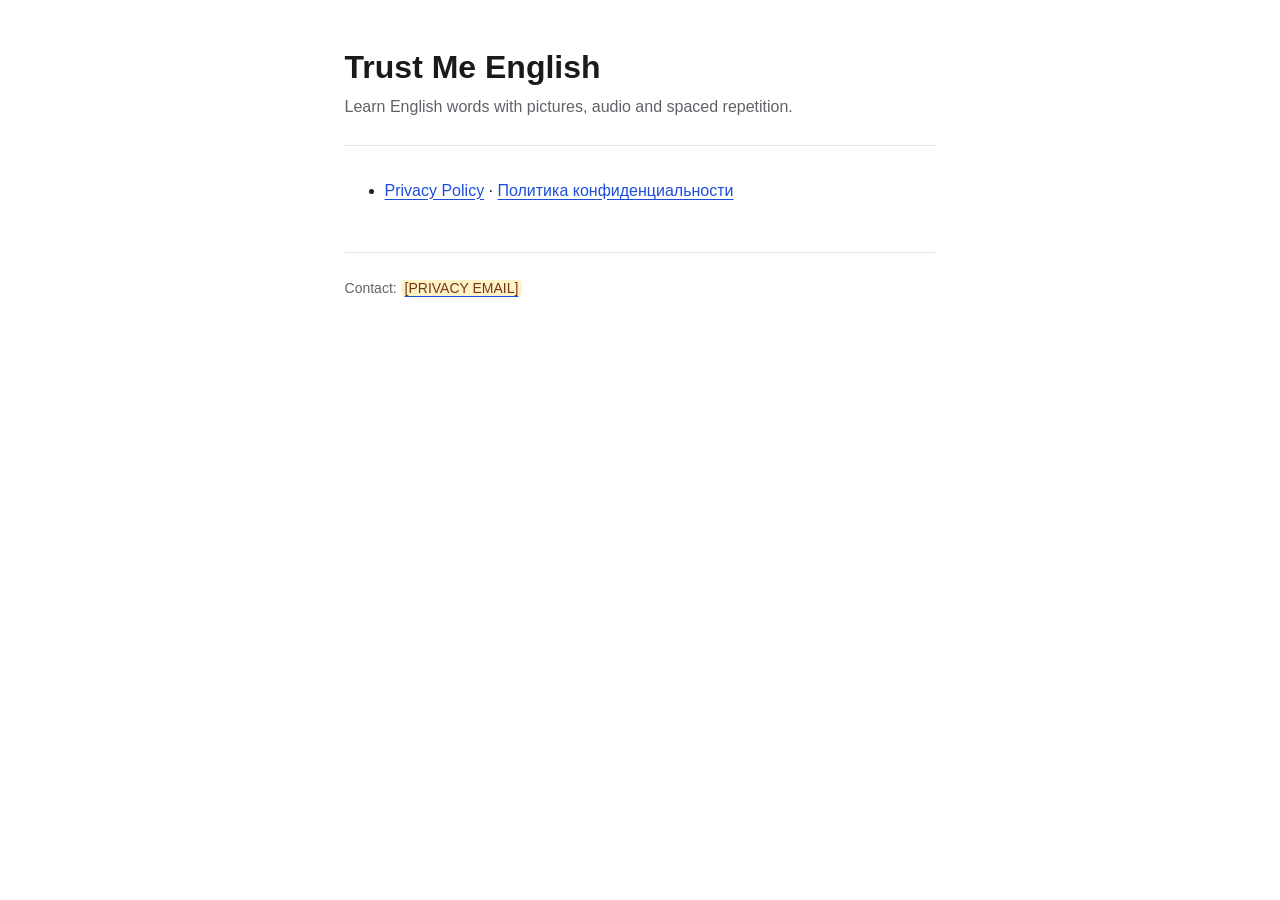
==== index.html @ 8fd23772 "- Add privacy policy page" ====
<!doctype html>
<html lang="en">
<head>
  <meta charset="utf-8">
  <meta name="viewport" content="width=device-width, initial-scale=1">
  <title>Trust Me English</title>
  <link rel="stylesheet" href="styles.css">
</head>
<body>
<main>
  <header>
    <h1>Trust Me English</h1>
    <p class="meta">Learn English words with pictures, audio and spaced repetition.</p>
  </header>
  <ul>
    <li><a href="privacy.html">Privacy Policy</a> · <a href="privacy.ru.html" lang="ru">Политика конфиденциальности</a></li>
  </ul>
  <footer>
    Contact: <a href="mailto:[PRIVACY EMAIL]"><span class="placeholder">[PRIVACY EMAIL]</span></a>
  </footer>
</main>
</body>
</html>
---- styles.css ----
:root {
  --background: #ffffff;
  --foreground: #1a1a1a;
  --muted: #5f6368;
  --border: #e4e4e7;
  --link: #1d4ed8;
  --placeholder-background: #fef3c7;
  --placeholder-foreground: #78350f;
  color-scheme: light dark;
}

@media (prefers-color-scheme: dark) {
  :root {
    --background: #121212;
    --foreground: #ececec;
    --muted: #a1a1aa;
    --border: #2e2e33;
    --link: #93b4ff;
    --placeholder-background: #3f2d07;
    --placeholder-foreground: #fde68a;
  }
}

* {
  box-sizing: border-box;
}

body {
  margin: 0;
  background: var(--background);
  color: var(--foreground);
  font: 16px/1.65 -apple-system, BlinkMacSystemFont, "Segoe UI", Roboto, Helvetica, Arial, sans-serif;
}

main {
  max-width: 70ch;
  margin: 0 auto;
  padding: 48px 16px 80px;
}

header {
  border-bottom: 1px solid var(--border);
  margin-bottom: 32px;
  padding-bottom: 24px;
}

h1 {
  font-size: 2rem;
  line-height: 1.2;
  margin: 0 0 8px;
}

h2 {
  font-size: 1.25rem;
  line-height: 1.3;
  margin: 40px 0 12px;
}

h3 {
  font-size: 1rem;
  margin: 24px 0 8px;
}

p,
ul {
  margin: 0 0 16px;
}

li + li {
  margin-top: 6px;
}

a {
  color: var(--link);
  text-underline-offset: 3px;
}

.meta {
  color: var(--muted);
  margin: 0;
}

.languages {
  margin-top: 12px;
}

.placeholder {
  background: var(--placeholder-background);
  color: var(--placeholder-foreground);
  border-radius: 4px;
  padding: 0 4px;
}

footer {
  border-top: 1px solid var(--border);
  color: var(--muted);
  margin-top: 48px;
  padding-top: 24px;
  font-size: 0.875rem;
}
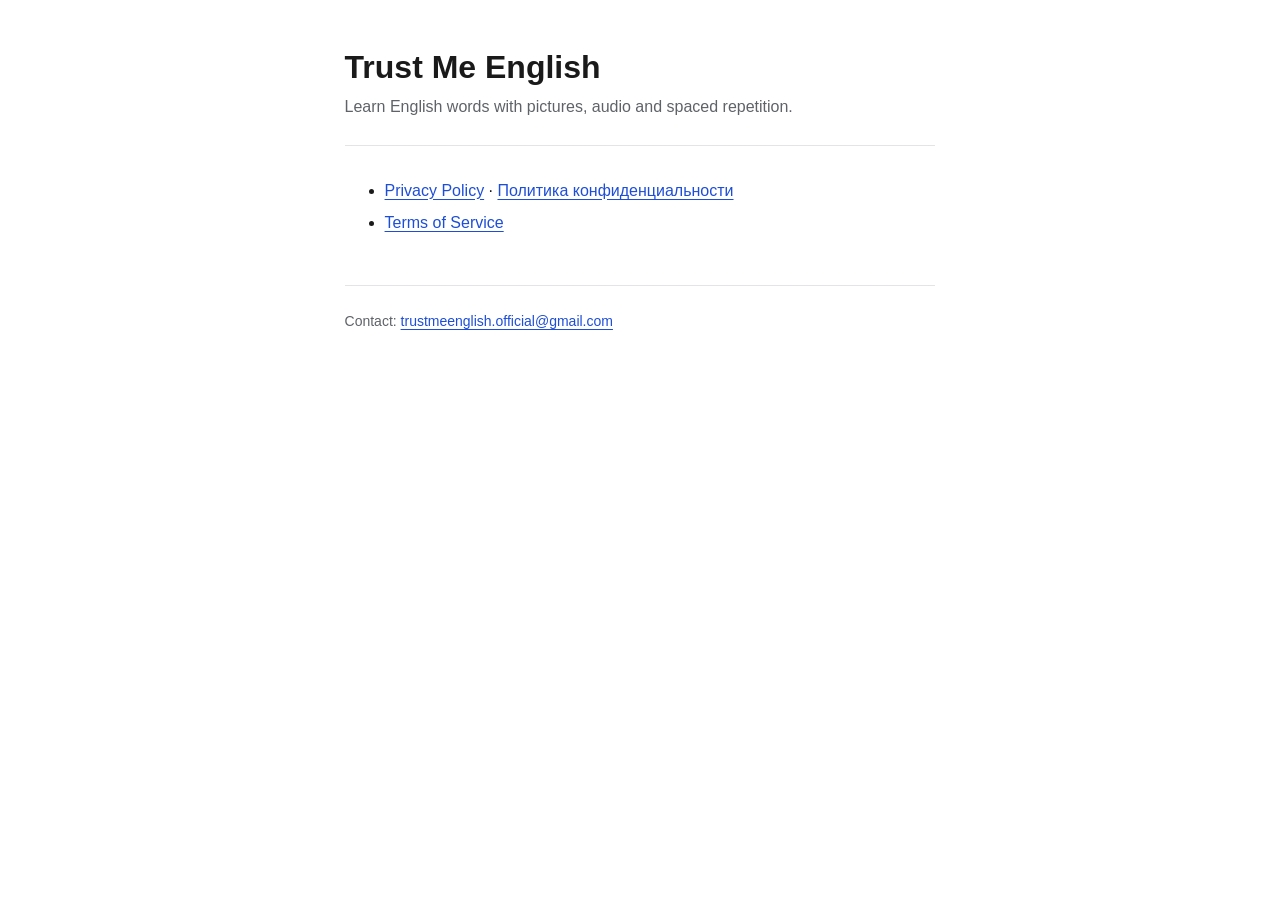
==== commit 321e3109: "- Fill in the privacy policy and add Terms of Service" ====
--- a/index.html
+++ b/index.html
@@ -14,9 +14,10 @@
   </header>
   <ul>
     <li><a href="privacy.html">Privacy Policy</a> · <a href="privacy.ru.html" lang="ru">Политика конфиденциальности</a></li>
+    <li><a href="terms.html">Terms of Service</a></li>
   </ul>
   <footer>
-    Contact: <a href="mailto:[PRIVACY EMAIL]"><span class="placeholder">[PRIVACY EMAIL]</span></a>
+    Contact: <a href="mailto:trustmeenglish.official@gmail.com">trustmeenglish.official@gmail.com</a>
   </footer>
 </main>
 </body>
--- a/styles.css
+++ b/styles.css
@@ -4,8 +4,6 @@
   --muted: #5f6368;
   --border: #e4e4e7;
   --link: #1d4ed8;
-  --placeholder-background: #fef3c7;
-  --placeholder-foreground: #78350f;
   color-scheme: light dark;
 }
 
@@ -16,8 +14,6 @@
     --muted: #a1a1aa;
     --border: #2e2e33;
     --link: #93b4ff;
-    --placeholder-background: #3f2d07;
-    --placeholder-foreground: #fde68a;
   }
 }
 
@@ -84,13 +80,6 @@
   margin-top: 12px;
 }
 
-.placeholder {
-  background: var(--placeholder-background);
-  color: var(--placeholder-foreground);
-  border-radius: 4px;
-  padding: 0 4px;
-}
-
 footer {
   border-top: 1px solid var(--border);
   color: var(--muted);
